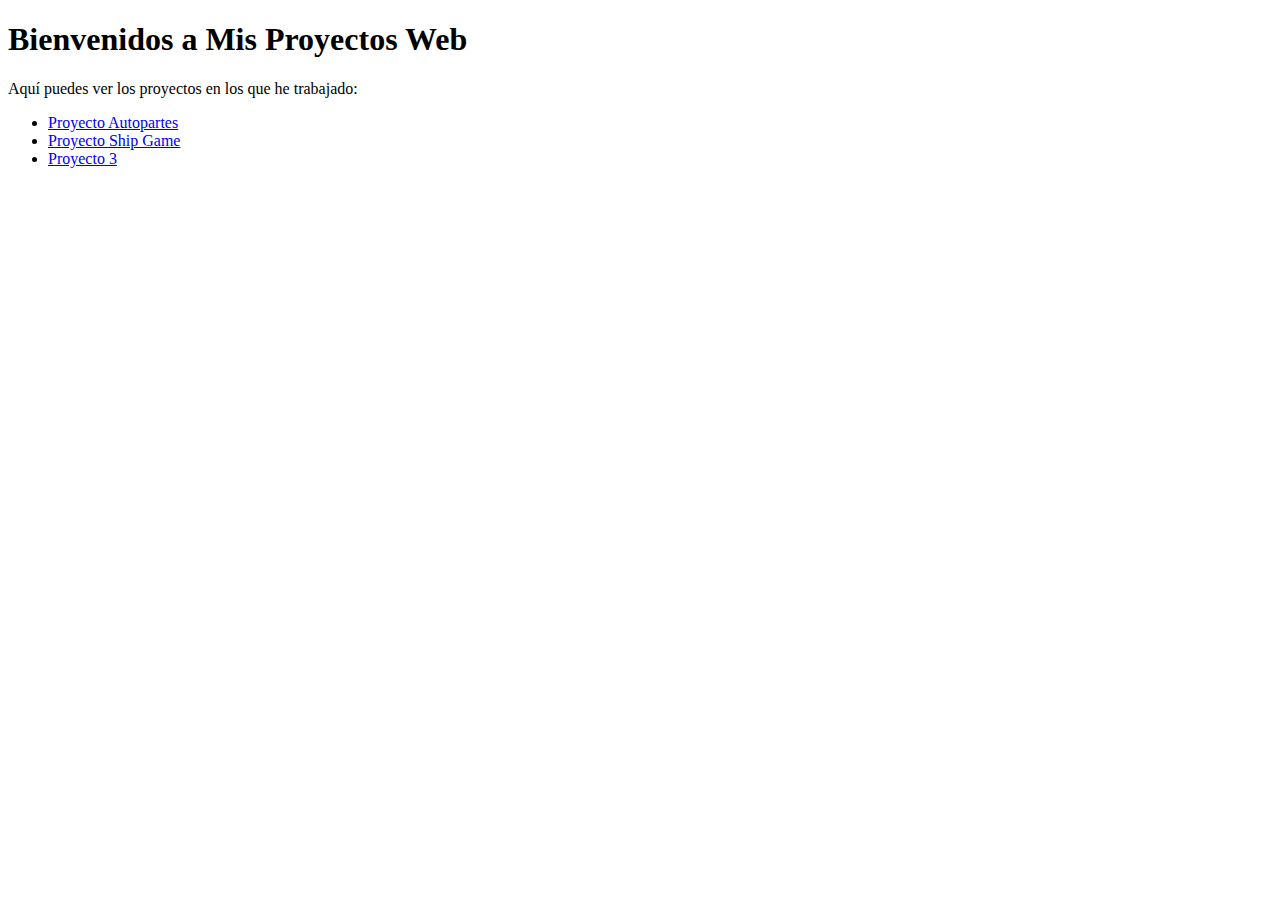
==== index.html @ c8f30431 "Create index.html" ====
<!DOCTYPE html>
<html lang="es">
<head>
    <meta charset="UTF-8">
    <meta name="viewport" content="width=device-width, initial-scale=1.0">
    <title>Mis Proyectos Web</title>
</head>
<body>
    <h1>Bienvenidos a Mis Proyectos Web</h1>
    <p>Aquí puedes ver los proyectos en los que he trabajado:</p>
    
    <ul>
        <li><a href="ProyectoAutopartes/index.html" target="_blank">Proyecto Autopartes</a></li>
        <li><a href="ProyectoShipGame/index.html" target="_blank">Proyecto Ship Game</a></li>
        <li><a href="Proyecto3/index.html" target="_blank">Proyecto 3</a></li>
    </ul>
</body>
</html>
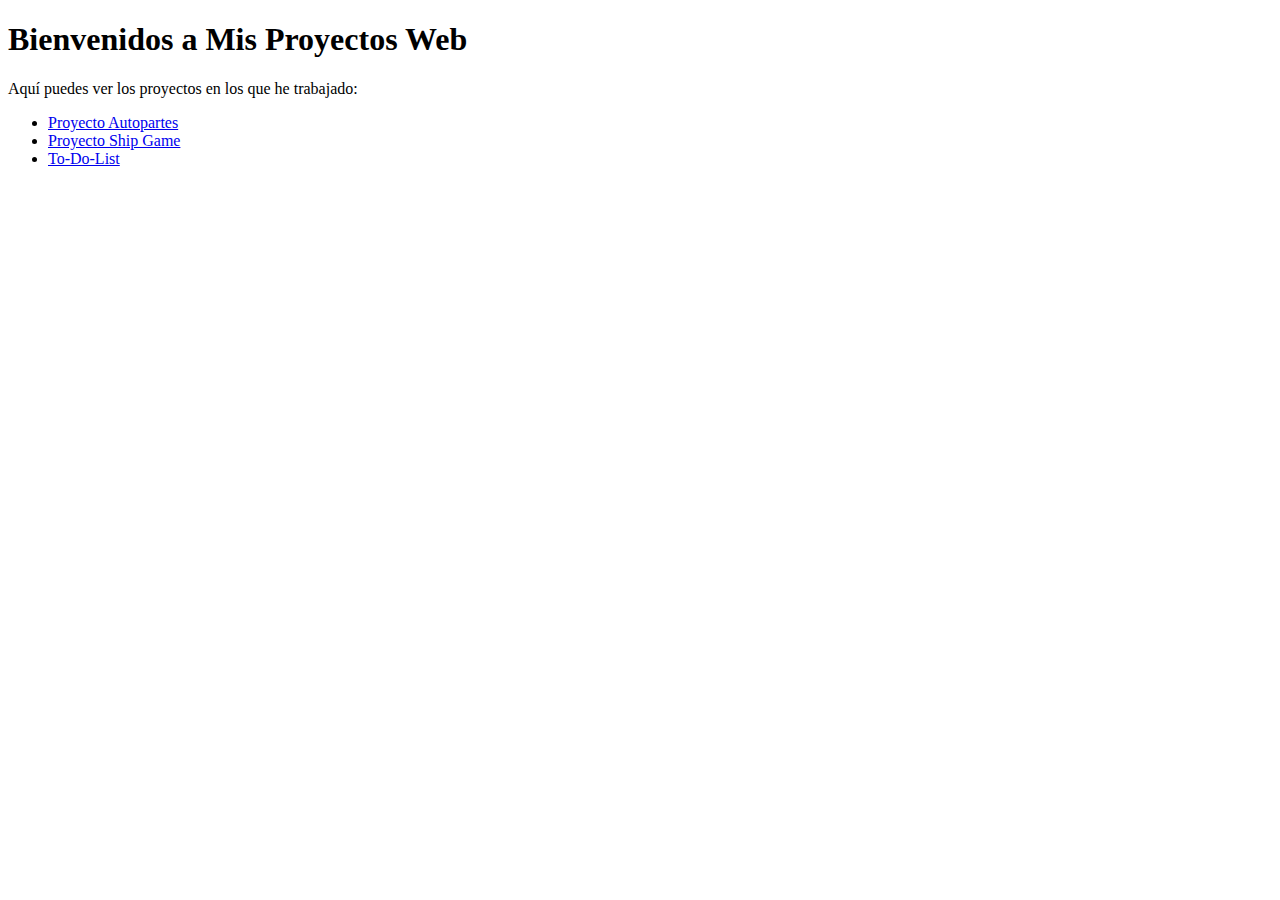
==== commit ae9844f1: "Update index.html" ====
--- a/index.html
+++ b/index.html
@@ -12,7 +12,7 @@
     <ul>
         <li><a href="ProyectoAutopartes/index.html" target="_blank">Proyecto Autopartes</a></li>
         <li><a href="ProyectoShipGame/index.html" target="_blank">Proyecto Ship Game</a></li>
-        <li><a href="Proyecto3/index.html" target="_blank">Proyecto 3</a></li>
+        <li><a href="TodoList/index.html" target="_blank">To-Do-List</a></li>
     </ul>
 </body>
 </html>
